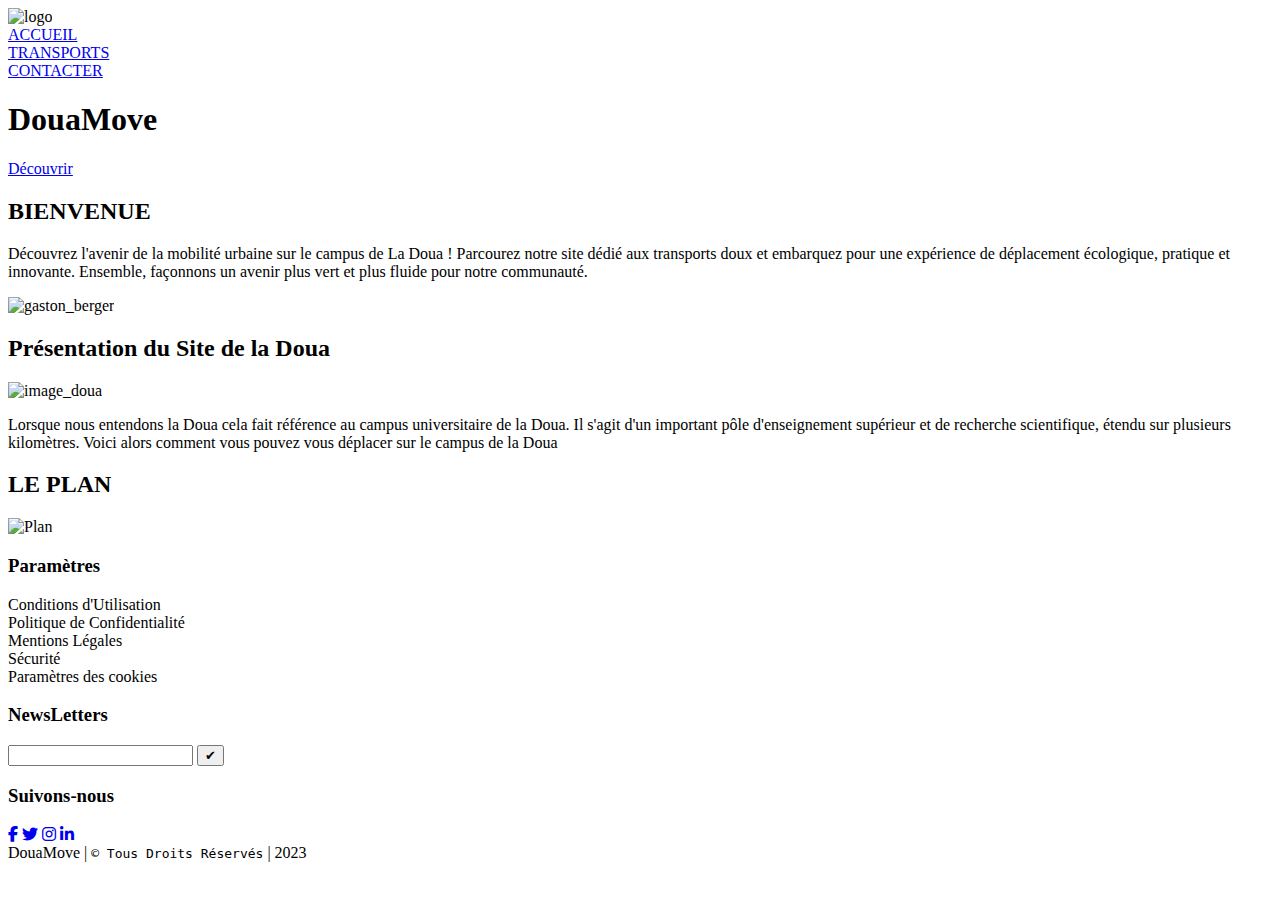
==== public/Accueil.html @ ecadbc7a "Upload New File" ====
<!DOCTYPE html>
<html lang="fr">
<head>
    <meta charset="UTF-8">
    <meta name="viewport" content="width=device-width initial scale=1.0">
    <title>DouaMove</title>
    <link rel="stylesheet" href="../SAE.css">
    <link rel="stylesheet" href="https://cdnjs.cloudflare.com/ajax/libs/font-awesome/6.5.1/css/all.min.css">
</head>
<body>
    <header>
        <div class="LOGO"><img src="../SOURCE/logo.png" id ="logo" alt="logo"></div>
        <div class="nav_item">
            <a href="Accueil.html" class="Bouton_Nav">ACCUEIL</a>
        </div>
        <div class="nav_item">
            <a href="Transports.html" class="Bouton_Nav">TRANSPORTS</a>
        </div>
        <div class="nav_item">
            <a href="Contacter.html" class="Bouton_Nav">CONTACTER</a>
        </div>
    </header>
    
    <main>
        <section id="Page1_Accueil">
            <h1>DouaMove</h1>
            <a href="#Page2_Accueil" class="Decouvrir">Découvrir</a>
        </section>
        
        <section id="Page2_Accueil">
            <div class="Bienvenue">
                <h2>BIENVENUE</h2>
                <p id="Texte_BV">Découvrez l'avenir de la mobilité urbaine sur le campus de La Doua !
                     Parcourez notre site dédié aux transports doux et embarquez 
                     pour une expérience de déplacement écologique,
                      pratique et innovante. 
                      Ensemble, façonnons un avenir plus vert et 
                      plus fluide pour notre communauté. </p>
            </div>
            <div id="tram2">
                <img src="../SOURCE/tram2.jpg" id="img_tram2" alt="gaston_berger">
            </div>
        </section>
        
        <section id="Page3_Accueil">
            <h2>Présentation du Site de la Doua</h2>
            <div class="PRES">
                <div id="PRES_img">
                    <img src="../SOURCE/tram3.jpg" id="tram3" alt="image_doua">
                </div>
                <div id="PRES_text">
                    <p>Lorsque nous entendons la Doua cela fait référence au campus universitaire
                         de la Doua. Il s'agit d'un important pôle d'enseignement supérieur et 
                         de recherche scientifique, étendu sur plusieurs kilomètres.
                         Voici alors comment vous pouvez vous déplacer sur le campus de la Doua </p>
                </div>
            </div>
        </section>

        <section id="Plan">
            <h2>LE PLAN</h2>
            <img src="../SOURCE/plan.png" id="Plan_img" alt="Plan">
        </section>
    </main>
    <footer>

        <div class="footer_parametres">
            <div class="footer_text"><h3>Paramètres</h3></div>
            <div class="footer_text">Conditions d'Utilisation</div>
            <div class="footer_text">Politique de Confidentialité</div>
            <div class="footer_text">Mentions Légales</div>
            <div class="footer_text">Sécurité</div>
            <div class="footer_text">Paramètres des cookies</div>
        </div>
        
        <div class="footer_newsletters">
            <h3 class="NewsLetters">NewsLetters</h3>
            <form method="post" action="https://perso.liris.cnrs.fr/pierre-antoine.champin/enseignement/intro-web/_static/formproc/debug">
                
                <div class="new_mail">
                    <input name="new_Email" type="email" >
                    <button class="ok">✔</button>
                    
                </div>
            </form>
        </div>
            
        <div class="reseaux">
            <h3 class="suivons-nous">Suivons-nous</h3>
                
            <div class="social-links">
                <a href="#"><i class="fab fa-facebook-f"></i></a>
                <a href="#"><i class="fab fa-twitter"></i></a>
                <a href="#"><i class="fab fa-instagram"></i></a>
                <a href="#"><i class="fab fa-linkedin-in"></i></a>
            </div>
        </div>
    </footer> 
       <div id="copyright">DouaMove | <code>© Tous Droits Réservés</code> | 2023 </div>
    
</body>
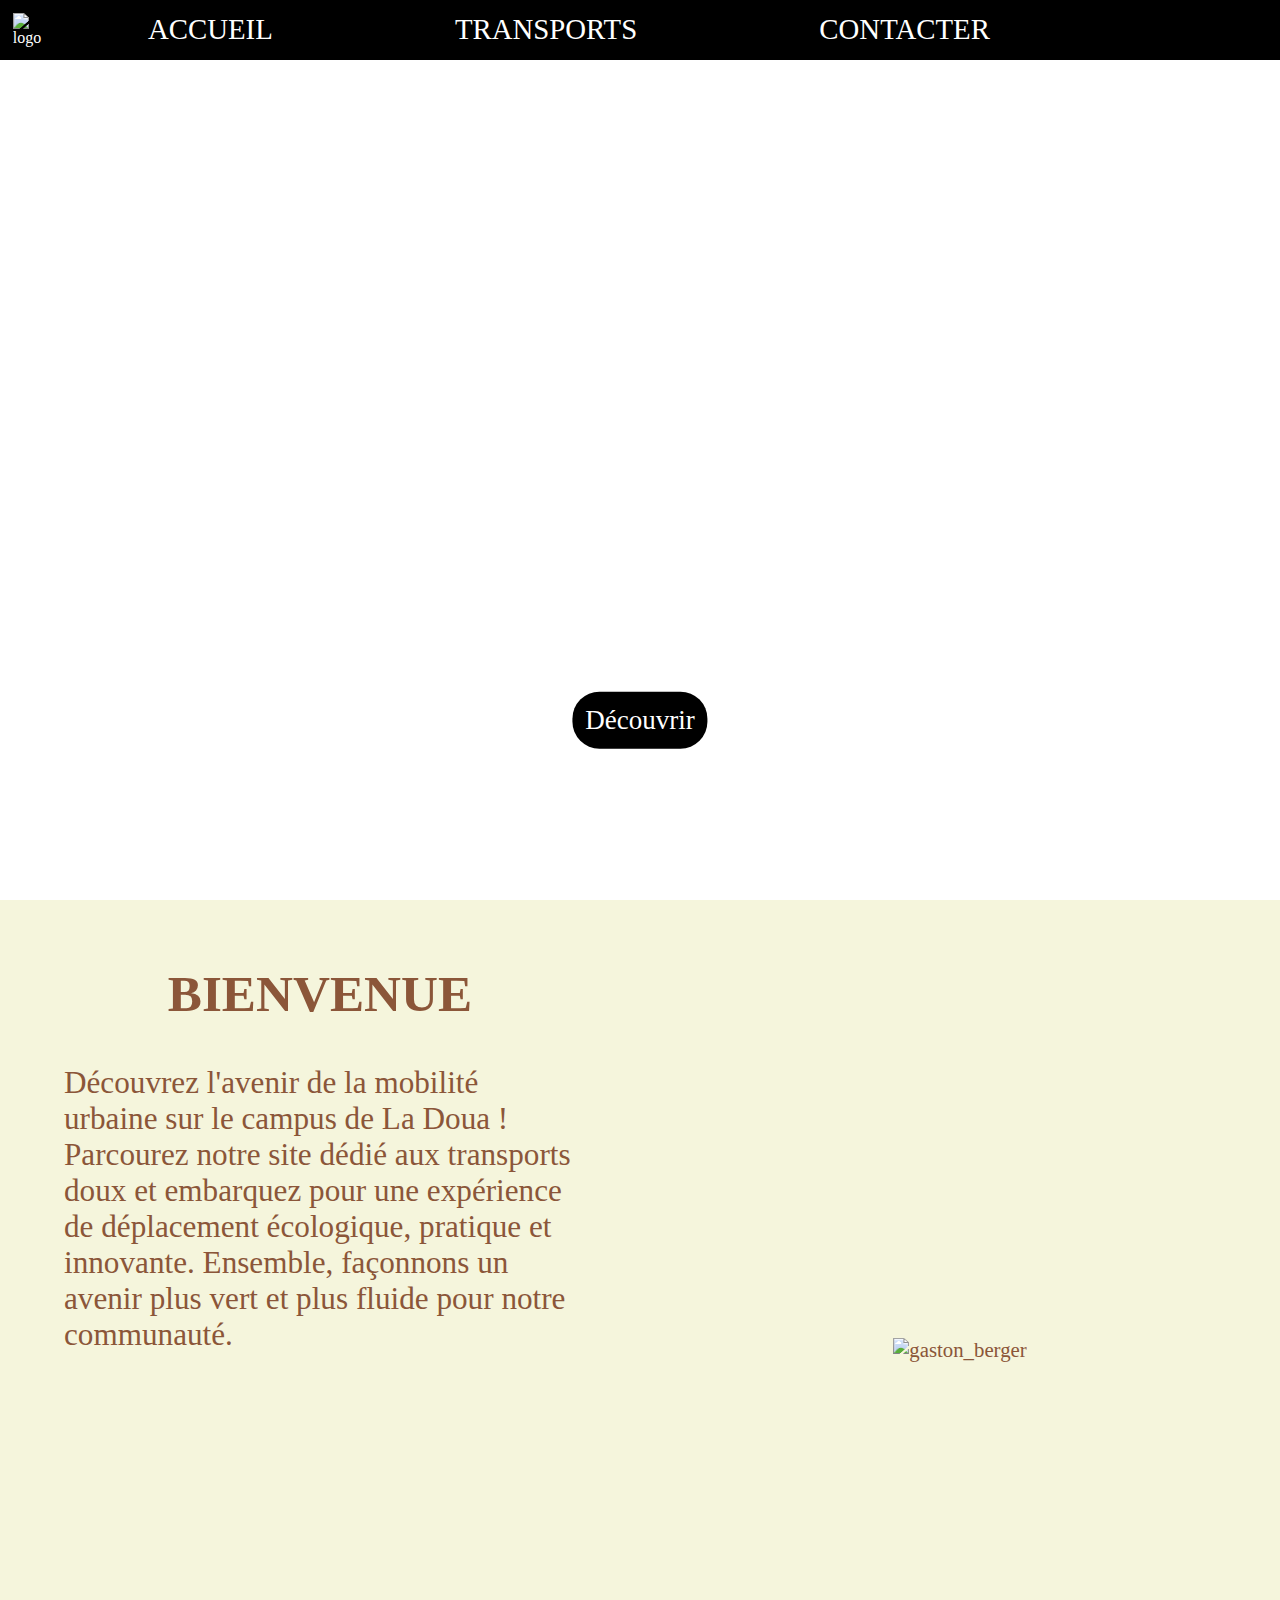
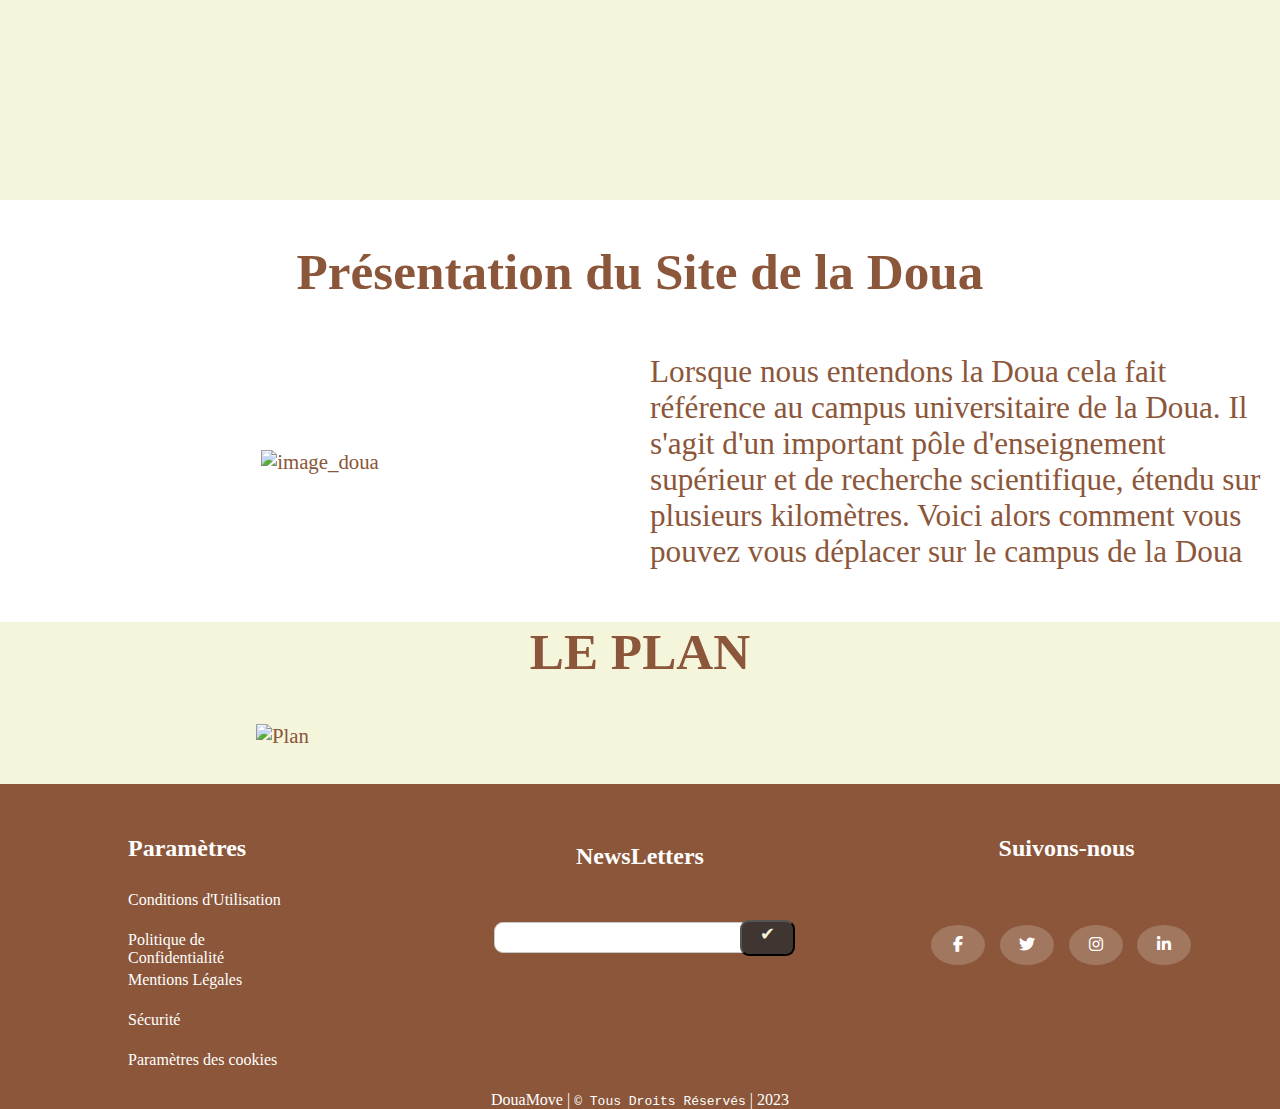
==== commit b811e859: "Update 3 files" ====
--- a/public/Accueil.html
+++ b/public/Accueil.html
@@ -4,7 +4,7 @@
     <meta charset="UTF-8">
     <meta name="viewport" content="width=device-width initial scale=1.0">
     <title>DouaMove</title>
-    <link rel="stylesheet" href="../SAE.css">
+    <link rel="stylesheet" href="SAE.css">
     <link rel="stylesheet" href="https://cdnjs.cloudflare.com/ajax/libs/font-awesome/6.5.1/css/all.min.css">
 </head>
 <body>
--- a/public/SAE.css
+++ b/public/SAE.css
@@ -0,0 +1,722 @@
+html {
+    scroll-behavior: smooth;
+    width:100vw;
+}
+
+body {
+    font-family:'Times New Roman' ;
+    margin:0px;
+}
+
+h1 {
+    font-family:'Brush Script MT' ;
+    position:absolute;      
+    font-size:15vw;
+    top:50%;
+    left:50%;
+    transform: translate(-50%, -100%);
+    color:white;
+}
+
+header {
+    display:grid ;
+    grid-template-columns : 10% auto auto auto 10% ;
+    width: 100vw ;
+    background-color : black ;
+    color : white ;
+    padding: 1% ;
+    position: fixed ;
+    top: 0;
+    z-index:9999;
+    max-height:2.5em;
+}
+
+#logo {
+    max-width:2.5em;
+}
+
+p {
+    font-size: 1.5em;
+    margin:10px;
+    max-width:50vw;
+    height:auto;
+}
+
+.Bouton_Nav {
+    background-color : black ;
+    color : white ;
+    border : none ;
+    margin:0.25em;
+    font-size:1.8em;
+    text-decoration: none;
+}
+
+.Bouton_Nav:hover {
+    color:lightgray;
+    -webkit-transition-duration: 0.1s;
+    transition-duration: 0.1s;
+}
+
+.Decouvrir {
+    background-color:black;
+    color:white;
+    position:absolute;
+    top:80%;
+    left:50%;
+    transform: translate(-50%, -50%);
+    font-size:1.3em;
+    padding:1%;
+    border-radius:27px;
+    text-decoration: none;
+}
+
+.Decouvrir:hover {
+    background-color:rgb(160, 157, 157);
+    -webkit-transition-duration: 0.75s;
+    transition-duration:0.75s;
+}
+
+.Abonnements {
+    display:grid;
+    grid-template-rows:1fr 1fr 1fr 1fr 1fr;
+}
+
+#Page1_Accueil {
+    height:100vh;
+    width:100%;
+    background-image : url("../SOURCE/tram.webp") ;
+    background-position: 10%;
+    background-position-x : 30% ;   
+    background-size:cover;
+}
+
+#Page2_Accueil {
+    display:grid;
+    grid-template-columns: 1fr 1fr;
+    background-color: beige;
+}
+
+#Plan_img {
+    max-width:60vw;
+    height:auto;
+    display:block;
+    margin-left:auto;
+    margin-right:auto;
+}
+
+#Plan {
+    background-color: beige;
+}
+
+#Page1_Transports {
+    background-image: url("../SOURCE/bus.png") ;
+    background-position-y:90%;
+    background-size:cover;
+    height:100vh;
+    width:100%;
+    background-position-x:50%;
+}
+
+#Page2_Transports {
+    display:grid;
+}
+
+.Ligne_Tram {
+    display:grid ;
+    grid-template-columns: 2fr 1fr;
+    max-width:100vw;
+    height:auto;
+    background-color: beige;
+}
+
+.LT_gauche {
+    display:grid;
+    grid-template-rows: 1fr 1fr;
+    margin:10%;
+    align-items: center;
+    text-align: center;
+}
+
+#LT_Text {
+    text-align: center;
+}
+
+#T1 {
+    display:block;
+    margin:auto;
+    max-width: 30vw;
+    width:30vw;
+    height:auto;
+}
+
+.Bienvenue > h2 {
+    margin-top:10%;
+}
+
+#LT_droite {
+    background-image:url("./SOURCE/gaston_berger.png");
+    background-size:cover;
+    background-position-x:50%;
+    margin-top:0%;
+}
+
+#tram2 {
+    display:flex;
+    justify-content:center;
+    margin:auto;
+    height:auto;
+}
+
+#img_tram2 {
+    max-width:50vw;
+    margin:10px;
+}
+
+
+h2 {
+    text-align:center;
+    font-size:4vw;
+}
+
+.Bienvenue {
+    height:100vh;
+}
+
+#Texte_BV {
+    margin:10%;
+    margin-top:auto;
+    margin-bottom:auto;
+}
+
+.PRES {
+    display:grid;
+    grid-template-columns: 1fr 1fr;
+}
+
+#PRES_text {
+    display:flex;
+    justify-content:center;
+    margin:auto;
+}
+
+#PRES_img {
+    display:flex;
+    justify-content:center;
+    margin:auto;
+}
+
+#tram3 {
+    margin:10px;
+    max-width:50vw;
+}
+
+section { 
+    color:#8B5639;
+    font-size:1.3em;
+}
+
+#Abonnements {
+    display:grid;
+    grid-template-rows:1fr 1fr;
+    max-width:90vw;
+    
+}
+
+
+#bon_plan
+{
+    text-align: center;
+    color: #8B5639;
+    font-size: xx-large;
+    margin:0.5em;
+}
+
+.tableau
+{
+    display: grid;
+    justify-content: center;
+    align-items: center;
+    justify-items: center;
+    place-items: center;
+
+}
+
+
+
+thead{
+    font-size: large;
+    background-color: rgb(144, 68, 14);
+    color: rgb(255, 255, 255);
+}
+
+
+.sous
+{
+    color: rgb(203, 5, 5);
+}
+
+table, th, td{
+    border: solid rgb(181, 181, 181) 1px;
+    font-size: x-large;
+    font-family: 'Segoe UI', Tahoma, Geneva, Verdana,Open Sans, sans-serif;
+    border-collapse: collapse;
+    border: 1px solid black;
+    padding: 0.7vh;
+    text-align: center;
+    width:80vw;
+}
+
+table {
+    margin:10vw;
+    max-width:80vw;
+}
+
+td{
+    text-align: center;
+    height: 5vh;
+}
+
+
+.imagepub
+{
+    width: 20vw;
+}
+
+#contact{
+    display: grid;
+    grid-template-columns: 1fr 1.5fr 3fr;
+    grid-template-rows: 100% ;
+    height: auto;
+
+}
+.gauche{
+    display: flex;
+    padding: 0%;
+    margin: 0%;
+    height: 100%;
+}
+
+.milieu{
+    display:flex;
+    position:relative;
+    text-align: center;
+    background-color : #8B5639;
+}
+
+.phrases
+{
+    position: absolute;
+    top: 50%;
+    left: 50%;
+    transform: translate(-50%, -50%);
+    width:20vw
+}
+
+.probleme
+{
+    text-align: center;
+    font-size:3vh;
+    color: whitesmoke;  
+    font-weight:bold;
+}
+
+
+
+.droite
+{
+    background-color: beige;
+    display: grid;
+    justify-content: center;
+    align-items: center;
+    justify-items: center;
+    place-items: center;  
+}
+
+.input_groupe
+{
+    margin-bottom: 0.5vh;
+    margin-left: 1vh;
+    padding: 1.5vh 25vh 1.5vh ;
+    border-radius: 2vh;
+    border: 0.1vh solid #c9c9c9;
+    text-align: left;
+    padding-left: 1vh;
+}
+
+
+.title
+{
+    margin-top: 20%;
+    font-size: xx-large;
+}
+
+
+textarea
+{
+    
+    margin-top: 0.3vh;
+    padding: 0.4vh;
+    padding-left: 1vh;
+    margin-left: 2vh;
+    background-color: #f1f1f1;
+    border: 0.3vh solid #8B5639;
+    outline: none;
+    border-radius: 2vh;
+    resize: none;
+    height: 20vh;
+    width: 47.5vh;
+}
+
+.formulaire
+{
+    padding:1%;
+    padding-right:5%;
+    background-color: beige;
+    border-radius: 0.5vh;
+    box-shadow: 0.8vh -0.8vh 4vh grey;     
+}
+
+.groupe
+{
+    display: flex;
+    justify-content: right;
+    margin-top: 1vh;
+    display: flex;
+    height: 100%;
+}
+
+.bouton
+{
+    justify-content: center;
+    padding: 1vh 3vh;
+    margin-top: 3vh;
+    margin-left: 35%;
+    font-size: 2vh;
+    background-color: #a0603e;
+    color: beige;
+    cursor: pointer;
+    transition: transform 0.5s;
+    border-radius: 0.5vh;
+}
+
+.bouton:hover
+{
+    transform: scale(1.05);
+}
+
+.label_groupe
+{
+    font-family: 'italic','Geneva';
+    font-size: 100%;
+    margin-right: 2%;
+    text-align: right;
+    width: 15vh;
+    padding-right: 1%;
+    margin-top: 1vh;
+}
+
+#Plan_img
+{
+    padding-bottom: 4vh;
+}
+
+
+h3 {
+    padding-bottom:3% ;
+}
+
+#doua_image {
+    max-width:40vw;
+    height:auto;
+}
+
+@media (max-width:1400px) {
+    .gauche {
+        display:none;
+    }
+
+    #contact {
+        grid-template-columns: 1fr 3fr;
+    }
+}
+
+@media (max-width:650px) {
+    [name="Nav"] {
+        font-size:4vw;
+    }
+}
+
+@media (max-width:950px) {
+    .Ligne_Tram {
+        grid-template-rows: 2fr 1fr;
+        grid-template-columns: 1fr;
+    }
+
+    .LT_droite {
+        max-height:10vh;
+        width:auto;
+    }
+
+    #LT_Text > p {
+        display:block;
+        text-align:center;
+        margin-left: auto;
+        margin-right:auto;
+    }
+
+    .LT_gauche {
+        margin:0px;
+    }
+
+    #T1 {
+        max-width: 50vw;
+        width:50vw;
+    }
+
+    #contact {
+        grid-template-rows: 1fr 3fr;
+        grid-template-columns: 100%;
+        height:auto;
+    }
+
+    #Page2_Accueil {
+        display:grid;
+        grid-template-columns: 1fr;
+        height:auto;
+    }
+
+    .Bienvenue > p {
+        max-width:80vw;
+        text-align:center;
+    }
+    
+    #img_tram2 {
+        max-width:90vw;;
+    }
+
+    .Bienvenue {
+        height:auto;
+    }
+
+    .PRES {
+        grid-template-rows: 1fr 3fr ;
+        grid-template-columns: 1fr;
+        height:100vh;
+        max-height:700px;
+    }
+
+    #PRES_text > p {
+        display:block;
+        max-width:90vw;
+        text-align:center;
+    }
+
+    #tram3 {
+        max-width:90vw;;
+    }
+
+    #Plan_img {
+        max-width:90vw;
+        width: 90vw;
+    }
+}
+
+@media (max-width:650px) {
+    [name="Nav"] {
+        font-size:5vw;
+        margin:0.5%;
+    }
+
+    #logo {
+        display:none;
+    }
+
+    header {
+        grid-template-columns : 0% auto auto auto 0% ;
+    }
+    
+    #T1 {
+        max-width: 90vw;
+        width:90vw;
+    }
+
+    h2 {
+        font-size:36px;
+    }
+    .phrases{
+        display: flex;
+        align-items: center;
+        justify-content: center;
+    }
+
+    .probleme{
+        font-size: 2vh;
+        margin: 3vh;
+        
+    }
+
+
+    .title
+    {
+        font-size: 3vh;
+        text-align: center;
+        margin: 5vh;
+    }
+
+    .formulaire
+    {
+        width: min-content;
+        justify-items: center;
+        margin-bottom: 2vh;
+        padding-left: 0vh;
+        padding-right: 0vh;
+        display: grid;
+        
+    }
+    .label_groupe
+    {
+        transform: translate(-30px,0)
+
+    }
+   
+    .input_groupe
+    {
+        
+        width: 5vh;
+        transform: translate(-20px,0)
+    }
+    textarea
+    {
+        width: 29vh;
+    }
+
+
+}
+
+
+
+
+
+/*----------------footer-----------------------*/
+footer 
+{
+    background-color : #8B5639 ;
+    color: white;
+    display: grid;
+    grid-template-columns : 1fr 1fr 1fr ;
+    width:100% ;
+    bottom: 0vh;
+    margin: 0vh ;
+    padding-top: 3vh;
+    position: relative;  
+}
+.footer_parametres 
+{
+    display: grid ;
+    grid-template-rows: 2fr 1fr 1fr 1fr 1fr 1fr ;
+    grid-template-columns: 40% ;
+    justify-content: center;
+}
+.footer_newsletters
+{
+    display: grid ;
+    justify-content: center;
+    align-items: center;
+    margin-bottom: 10vh;
+}    
+
+.reseaux
+{
+    display: grid ;
+    justify-content: center; 
+}
+.social_links
+{
+   margin: 5vh;
+   padding-bottom: 15vh;
+}
+.reseaux .social-links a{
+	display: inline-block;
+	width: 6vh;
+	background-color: rgba(255,255,255,0.2);
+	margin: 0 1.2vh 10vh 0;
+	text-align: center;
+	line-height: 40px;
+	border-radius: 50%;
+	color: #ffffff;
+	transition: all 0.5s ease;
+}
+.reseaux .social-links a:hover{
+	color: #24262b;
+	background-color: #ffffff;
+}
+.suivons-nous
+{
+    margin-bottom: 2vh;
+    text-align: center;
+} 
+.NewsLetters
+{
+    align-items: center;
+    text-align: center;
+}
+input
+{
+    margin-bottom: 0.5vh;
+    margin-left: 1vh;
+    padding: 0.5vh 8vh 1vh ;
+    border-radius: 1vh;
+    border: 0.1vh solid #c9c9c9;
+    text-align: left;
+    padding-left: 1vh;
+}
+.ok
+{
+    border-radius: 1vh;
+    padding: 0.1vh 2vh 0.5vh ;
+    font-size: 2vh;
+    background-color: #403631;
+    color: beige;
+    cursor: pointer;
+    transition: transform 0.5s;
+    margin-left: -2vh;
+    padding-bottom: 1vh;
+}
+.new_mail
+{
+    margin-bottom: 4vh;
+}
+#copyright
+{
+    text-align: center;
+    color: white;
+    background-color: #8B5639;
+}
+h3
+{
+    font-size: x-large;
+}
+/*--------------------footer---------------------*/
+/*--------------------------responsive footer---------------------------*/
+@media(max-width: 844px){
+
+    .footer_text{
+        margin-top: 1.5vh;
+        text-align: center;
+    }
+    footer{
+        display: grid;
+        grid-template-columns: 1fr;
+        grid-template-rows: 1fr;
+
+    }
+  .footer_newsletters{
+    margin-top: 3vh;
+    margin-bottom: -0.1vh;
+}
+
+
+}
+/*--------------------------responsive footer---------------------------*/
+
+
